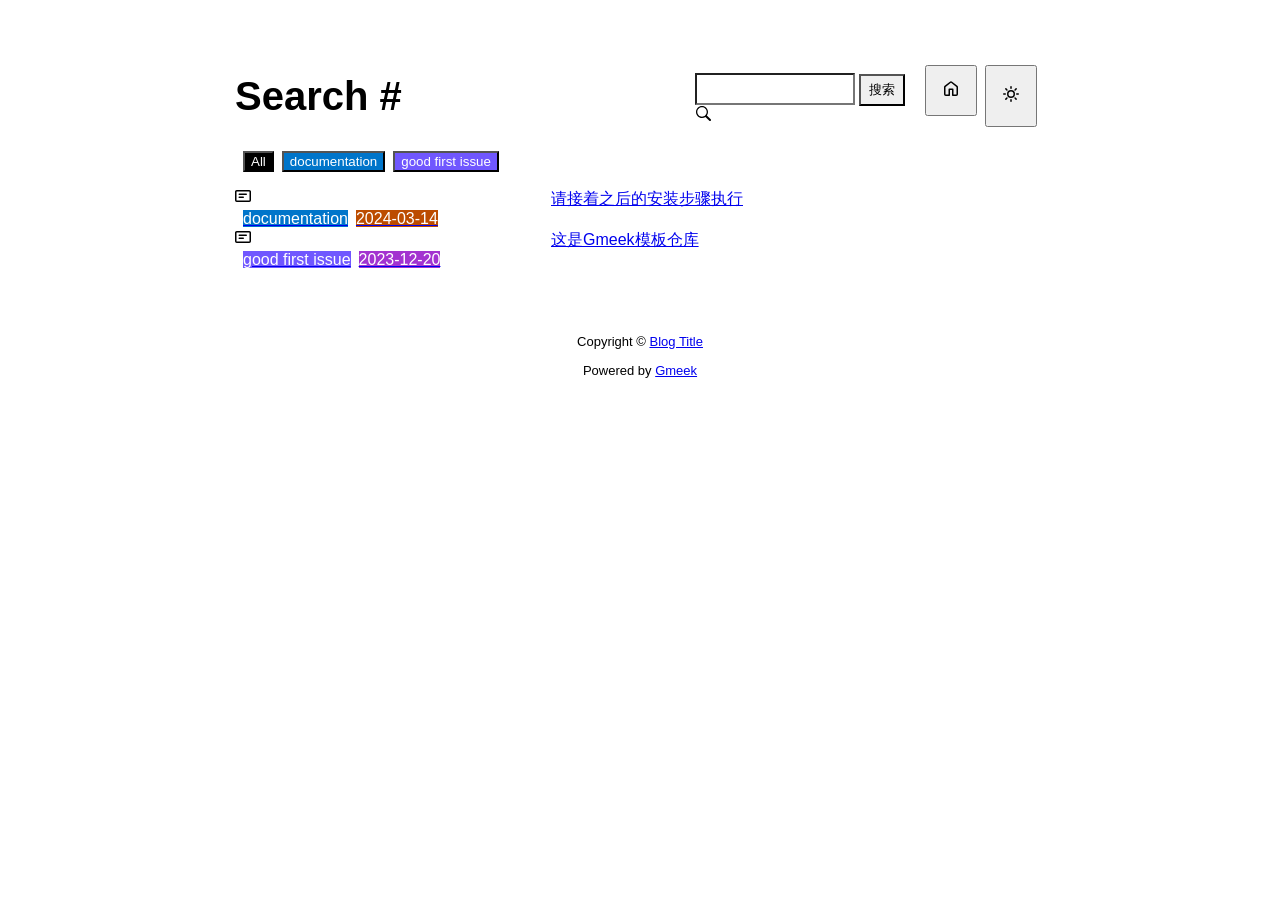
==== docs/tag.html @ f94f7800 "Initial commit" ====
<!DOCTYPE html>
<html data-color-mode="light" data-dark-theme="dark" data-light-theme="light" lang="zh-CN">
<head>
    <meta content="text/html; charset=utf-8" http-equiv="content-type" />
    <meta name="viewport" content="width=device-width,initial-scale=1.0">
    <meta http-equiv="X-UA-Compatible" content="IE=edge">
    <link href="//cdn.staticfile.org/Primer/21.0.7/primer.css" rel="stylesheet" />
    <link rel="icon" href="https://github.githubassets.com/favicons/favicon.svg">
    <script>
        if(localStorage.getItem("meek_theme")==null){}
        else if(localStorage.getItem("meek_theme")=="dark"){document.getElementsByTagName("html")[0].attributes.getNamedItem("data-color-mode").value="dark";}
        else if(localStorage.getItem("meek_theme")=="light"){document.getElementsByTagName("html")[0].attributes.getNamedItem("data-color-mode").value="light";}
    </script>
    
<meta name="description" content="Blog Title search page">
<title>Blog Title - Tag</title>

</head>
<style>
body{box-sizing: border-box;min-width: 200px;max-width: 900px;margin: 20px auto;padding: 45px;font-size: 16px;font-family: sans-serif;line-height: 1.25;}
#header{display:flex;padding-bottom:8px;border-bottom: 1px solid var(--borderColor-muted, var(--color-border-muted));margin-bottom: 16px;}
#footer {margin-top:64px; text-align: center;font-size: small;}

</style>

<style>
.tagTitle{margin:auto 0;font-size:40px;font-weight:bold;overflow:hidden;white-space:nowrap;text-overflow:ellipsis;}
.title-right{display:flex;margin:auto 0 0 auto;}
.title-right .circle{padding: 14px 16px;margin-right:8px;}

.subnav-search{width:222px;margin-top:8px;margin-right:8px;}
.subnav-search-input{width:160px;border-top-right-radius:0px;border-bottom-right-radius:0px;}
.subnav-search button{padding:5px 8px;border-top-left-radius:0px;border-bottom-left-radius:0px;}

.SideNav-icon{margin-right: 16px}
.Label{color: #fff;margin-left:8px;}
.genTime{float: right;}
.d-flex{min-width:0;}
.listTitle{overflow:hidden;white-space:nowrap;text-overflow: ellipsis;max-width: 100%;}
.listLabels{white-space:nowrap;}

@media (max-width: 600px) {
    body { padding: 8px;}
    .tagTitle{display:none;}
    .LabelTime{display:none;}
}
</style>


<body>
    <div id="header">
<span class="tagTitle"><span>Loading</span><span class="AnimatedEllipsis"></span></span>
<div class="title-right">
    <div class="subnav-search">
        <input type="search" class="form-control subnav-search-input float-left" aria-label="Search site" value="" style="height:32px;">
        <button class="btn float-left" type="submit" onclick="javascript:searchShow()">搜索</button>
        <svg class="subnav-search-icon octicon octicon-search" width="16" height="16" viewBox="0 0 16 16" aria-hidden="true">
            <path id="searchSVG" fill-rule="evenodd" d=""></path>
        </svg>
    </div>
    <a href="https://Meekdai.github.io/Gmeek-template"><button id="buttonHome" class="btn btn-invisible circle" title="首页">
        <svg class="octicon" width="16" height="16">
            <path id="pathHome" fill-rule="evenodd" d="M6.906.664a1.749 1.749 0 0 1 2.187 0l5.25 4.2c.415.332.657.835.657 1.367v7.019A1.75 1.75 0 0 1 13.25 15h-3.5a.75.75 0 0 1-.75-.75V9H7v5.25a.75.75 0 0 1-.75.75h-3.5A1.75 1.75 0 0 1 1 13.25V6.23c0-.531.242-1.034.657-1.366l5.25-4.2Zm1.25 1.171a.25.25 0 0 0-.312 0l-5.25 4.2a.25.25 0 0 0-.094.196v7.019c0 .138.112.25.25.25H5.5V8.25a.75.75 0 0 1 .75-.75h3.5a.75.75 0 0 1 .75.75v5.25h2.75a.25.25 0 0 0 .25-.25V6.23a.25.25 0 0 0-.094-.195Z"></path>
        </svg>
    </button></a>
    <button class="btn btn-invisible circle" onclick="modeSwitch()" title="切换主题">
        <svg class="octicon" width="16" height="16" >
            <path id="themeSwitch" fill-rule="evenodd"></path>
        </svg>
    </button>
</div>
</div>
    <div id="content">
<div id="tagLable" style="margin-bottom: 16px;"></div>
<nav class="SideNav"></nav>
<div class="notFind" style="display:none;font-size:24px;margin:8px;">Not Find</div>
</div>
    <div id="footer">Copyright © <span id="year"></span><a href="https://Meekdai.github.io/Gmeek-template"> Blog Title </a>
<p>
<span id="runday"></span>Powered by <a href="https://meekdai.com/Gmeek.html" target="_blank">Gmeek</a>
</p>

<script>
if(""!=""){
    var now=new Date();
    var startSite=new Date("");
    var diff=now.getTime()-startSite.getTime();
    var diffDay=Math.floor(diff/(1000*60*60*24));
    document.getElementById("year").innerHTML=now.getFullYear();
    if(""!=""){document.getElementById("runday").innerHTML=" • "+"网站运行"+diffDay+"天"+" • ";}
    else{document.getElementById("runday").innerHTML="网站运行"+diffDay+"天"+" • ";}
}
</script>
</div>
</body>
<script>
var IconList={'post': 'M0 3.75C0 2.784.784 2 1.75 2h12.5c.966 0 1.75.784 1.75 1.75v8.5A1.75 1.75 0 0 1 14.25 14H1.75A1.75 1.75 0 0 1 0 12.25Zm1.75-.25a.25.25 0 0 0-.25.25v8.5c0 .138.112.25.25.25h12.5a.25.25 0 0 0 .25-.25v-8.5a.25.25 0 0 0-.25-.25ZM3.5 6.25a.75.75 0 0 1 .75-.75h7a.75.75 0 0 1 0 1.5h-7a.75.75 0 0 1-.75-.75Zm.75 2.25h4a.75.75 0 0 1 0 1.5h-4a.75.75 0 0 1 0-1.5Z', 'link': 'm7.775 3.275 1.25-1.25a3.5 3.5 0 1 1 4.95 4.95l-2.5 2.5a3.5 3.5 0 0 1-4.95 0 .751.751 0 0 1 .018-1.042.751.751 0 0 1 1.042-.018 1.998 1.998 0 0 0 2.83 0l2.5-2.5a2.002 2.002 0 0 0-2.83-2.83l-1.25 1.25a.751.751 0 0 1-1.042-.018.751.751 0 0 1-.018-1.042Zm-4.69 9.64a1.998 1.998 0 0 0 2.83 0l1.25-1.25a.751.751 0 0 1 1.042.018.751.751 0 0 1 .018 1.042l-1.25 1.25a3.5 3.5 0 1 1-4.95-4.95l2.5-2.5a3.5 3.5 0 0 1 4.95 0 .751.751 0 0 1-.018 1.042.751.751 0 0 1-1.042.018 1.998 1.998 0 0 0-2.83 0l-2.5 2.5a1.998 1.998 0 0 0 0 2.83Z', 'about': 'M10.561 8.073a6.005 6.005 0 0 1 3.432 5.142.75.75 0 1 1-1.498.07 4.5 4.5 0 0 0-8.99 0 .75.75 0 0 1-1.498-.07 6.004 6.004 0 0 1 3.431-5.142 3.999 3.999 0 1 1 5.123 0ZM10.5 5a2.5 2.5 0 1 0-5 0 2.5 2.5 0 0 0 5 0Z', 'sun': 'M8 10.5a2.5 2.5 0 100-5 2.5 2.5 0 000 5zM8 12a4 4 0 100-8 4 4 0 000 8zM8 0a.75.75 0 01.75.75v1.5a.75.75 0 01-1.5 0V.75A.75.75 0 018 0zm0 13a.75.75 0 01.75.75v1.5a.75.75 0 01-1.5 0v-1.5A.75.75 0 018 13zM2.343 2.343a.75.75 0 011.061 0l1.06 1.061a.75.75 0 01-1.06 1.06l-1.06-1.06a.75.75 0 010-1.06zm9.193 9.193a.75.75 0 011.06 0l1.061 1.06a.75.75 0 01-1.06 1.061l-1.061-1.06a.75.75 0 010-1.061zM16 8a.75.75 0 01-.75.75h-1.5a.75.75 0 010-1.5h1.5A.75.75 0 0116 8zM3 8a.75.75 0 01-.75.75H.75a.75.75 0 010-1.5h1.5A.75.75 0 013 8zm10.657-5.657a.75.75 0 010 1.061l-1.061 1.06a.75.75 0 11-1.06-1.06l1.06-1.06a.75.75 0 011.06 0zm-9.193 9.193a.75.75 0 010 1.06l-1.06 1.061a.75.75 0 11-1.061-1.06l1.06-1.061a.75.75 0 011.061 0z', 'moon': 'M9.598 1.591a.75.75 0 01.785-.175 7 7 0 11-8.967 8.967.75.75 0 01.961-.96 5.5 5.5 0 007.046-7.046.75.75 0 01.175-.786zm1.616 1.945a7 7 0 01-7.678 7.678 5.5 5.5 0 107.678-7.678z', 'search': 'M15.7 13.3l-3.81-3.83A5.93 5.93 0 0 0 13 6c0-3.31-2.69-6-6-6S1 2.69 1 6s2.69 6 6 6c1.3 0 2.48-.41 3.47-1.11l3.83 3.81c.19.2.45.3.7.3.25 0 .52-.09.7-.3a.996.996 0 0 0 0-1.41v.01zM7 10.7c-2.59 0-4.7-2.11-4.7-4.7 0-2.59 2.11-4.7 4.7-4.7 2.59 0 4.7 2.11 4.7 4.7 0 2.59-2.11 4.7-4.7 4.7z', 'rss': 'M2.002 2.725a.75.75 0 0 1 .797-.699C8.79 2.42 13.58 7.21 13.974 13.201a.75.75 0 0 1-1.497.098 10.502 10.502 0 0 0-9.776-9.776.747.747 0 0 1-.7-.798ZM2.84 7.05h-.002a7.002 7.002 0 0 1 6.113 6.111.75.75 0 0 1-1.49.178 5.503 5.503 0 0 0-4.8-4.8.75.75 0 0 1 .179-1.489ZM2 13a1 1 0 1 1 2 0 1 1 0 0 1-2 0Z', 'upload': 'M2.75 14A1.75 1.75 0 0 1 1 12.25v-2.5a.75.75 0 0 1 1.5 0v2.5c0 .138.112.25.25.25h10.5a.25.25 0 0 0 .25-.25v-2.5a.75.75 0 0 1 1.5 0v2.5A1.75 1.75 0 0 1 13.25 14Z M11.78 4.72a.749.749 0 1 1-1.06 1.06L8.75 3.811V9.5a.75.75 0 0 1-1.5 0V3.811L5.28 5.78a.749.749 0 1 1-1.06-1.06l3.25-3.25a.749.749 0 0 1 1.06 0l3.25 3.25Z', 'github': 'M8 0c4.42 0 8 3.58 8 8a8.013 8.013 0 0 1-5.45 7.59c-.4.08-.55-.17-.55-.38 0-.27.01-1.13.01-2.2 0-.75-.25-1.23-.54-1.48 1.78-.2 3.65-.88 3.65-3.95 0-.88-.31-1.59-.82-2.15.08-.2.36-1.02-.08-2.12 0 0-.67-.22-2.2.82-.64-.18-1.32-.27-2-.27-.68 0-1.36.09-2 .27-1.53-1.03-2.2-.82-2.2-.82-.44 1.1-.16 1.92-.08 2.12-.51.56-.82 1.28-.82 2.15 0 3.06 1.86 3.75 3.64 3.95-.23.2-.44.55-.51 1.07-.46.21-1.61.55-2.33-.66-.15-.24-.6-.83-1.23-.82-.67.01-.27.38.01.53.34.19.73.9.82 1.13.16.45.68 1.31 2.69.94 0 .67.01 1.3.01 1.49 0 .21-.15.45-.55.38A7.995 7.995 0 0 1 0 8c0-4.42 3.58-8 8-8Z', 'home': 'M6.906.664a1.749 1.749 0 0 1 2.187 0l5.25 4.2c.415.332.657.835.657 1.367v7.019A1.75 1.75 0 0 1 13.25 15h-3.5a.75.75 0 0 1-.75-.75V9H7v5.25a.75.75 0 0 1-.75.75h-3.5A1.75 1.75 0 0 1 1 13.25V6.23c0-.531.242-1.034.657-1.366l5.25-4.2Zm1.25 1.171a.25.25 0 0 0-.312 0l-5.25 4.2a.25.25 0 0 0-.094.196v7.019c0 .138.112.25.25.25H5.5V8.25a.75.75 0 0 1 .75-.75h3.5a.75.75 0 0 1 .75.75v5.25h2.75a.25.25 0 0 0 .25-.25V6.23a.25.25 0 0 0-.094-.195Z'};
var utterancesLoad=0;
if(localStorage.getItem("meek_theme")==null){localStorage.setItem("meek_theme","light");changeLight();}
else if(localStorage.getItem("meek_theme")=="dark"){changeDark();}
else if(localStorage.getItem("meek_theme")=="light"){changeLight();}

function changeDark(){
    document.getElementsByTagName("html")[0].attributes.getNamedItem("data-color-mode").value="dark";
    document.getElementById("themeSwitch").setAttribute("d",value=IconList["moon"]);
    document.getElementById("themeSwitch").parentNode.style.color="#00f0ff";
    if(utterancesLoad==1){utterancesTheme("dark-blue");}
}
function changeLight(){
    document.getElementsByTagName("html")[0].attributes.getNamedItem("data-color-mode").value="light";
    document.getElementById("themeSwitch").setAttribute("d",value=IconList["sun"]);
    document.getElementById("themeSwitch").parentNode.style.color="#ff5000";
    if(utterancesLoad==1){utterancesTheme("github-light");}
}
function modeSwitch(){
    if(document.getElementsByTagName("html")[0].attributes[0].value=="light"){changeDark();localStorage.setItem("meek_theme","dark");}
    else{changeLight();localStorage.setItem("meek_theme","light");}
}
function utterancesTheme(theme){
    const message = {type: 'set-theme',theme: theme};
    const iframe = document.getElementsByClassName('utterances-frame')[0];
    iframe.contentWindow.postMessage(message, 'https://utteranc.es');
}

console.log("\n %c Gmeek last %c https://github.com/Meekdai/Gmeek \n\n", "color: #fff; background-image: linear-gradient(90deg, rgb(47, 172, 178) 0%, rgb(45, 190, 96) 100%); padding:5px 1px;", "background-image: linear-gradient(90deg, rgb(45, 190, 96) 0%, rgb(255, 255, 255) 100%); padding:5px 0;");
</script>

<script>
document.getElementById("searchSVG").setAttribute("d",IconList["search"]);

tagList=[];
jsonData='';
let requestJson="postList.json"
let request=new XMLHttpRequest();
request.open("GET",requestJson);
request.responseType='text';
request.send();
request.onload=function(){
    jsonData=JSON.parse(request.response);
    console.log(jsonData);
    showList();
    setClassDisplay(decodeURI(window.location.hash.slice(1)));
}

function showList(){
    let SideNav=document.getElementsByClassName("SideNav")[0];
    SideNav.setAttribute("class","SideNav border");
    let tagLable=document.getElementById("tagLable");

    if(tagList.length==0){
        let showLabels=document.createElement("button");
        showLabels.setAttribute("class","Label");
        showLabels.setAttribute("style","background-color:#000");
        showLabels.innerHTML="All";
        showLabels.setAttribute("onclick","javascript:updateShowTag('All');");
        tagLable.appendChild(showLabels);
    }
    for(i in jsonData){
        if(!(tagList.includes(jsonData[i]['label']))){
            tagList.push(jsonData[i]['label']);
            let showLabels=document.createElement("button");
            showLabels.setAttribute("class","Label");
            showLabels.setAttribute("style","background-color:"+jsonData[i]['labelColor']);
            showLabels.innerHTML=jsonData[i]['label'];
            showLabels.setAttribute("onclick","javascript:updateShowTag('"+jsonData[i]['label']+"');");
            tagLable.appendChild(showLabels);
        }

        let div=document.createElement("div");
        div.setAttribute("class","lists "+jsonData[i]['label']);
        let item=document.createElement("a");
        item.setAttribute("class","SideNav-item d-flex flex-items-center flex-justify-between");
        item.setAttribute("href",jsonData[i]['postUrl']);

        let center=document.createElement("div");
        center.setAttribute("class","d-flex flex-items-center");

        svg=document.createElementNS('http://www.w3.org/2000/svg','svg');
        path=document.createElementNS("http://www.w3.org/2000/svg","path"); 
        span=document.createElement("span");
        svg.setAttributeNS(null,"class","SideNav-icon octicon");
        svg.setAttributeNS(null,"style","witdh:16px;height:16px");
        path.setAttributeNS(null, "d", IconList["post"]);
        svg.appendChild(path);

        let title=document.createElement("span");
        title.setAttribute("class","listTitle");
        title.innerHTML=jsonData[i]['postTitle'];
        center.appendChild(svg);
        center.appendChild(title);

        let listLabels=document.createElement("div");
        listLabels.setAttribute("class","listLabels");
        let LabelName=document.createElement("span");
        LabelName.setAttribute("class","Label LabelName");
        LabelName.setAttribute("style","background-color:"+jsonData[i]['labelColor']);
        LabelName.innerHTML=jsonData[i]['label'];
        listLabels.appendChild(LabelName);
        let LabelTime=document.createElement("span");
        LabelTime.setAttribute("class","Label LabelTime");
        LabelTime.setAttribute("style","background-color:"+jsonData[i]['dateLabelColor']);
        LabelTime.innerHTML=jsonData[i]['createdDate'];
        listLabels.appendChild(LabelTime);

        item.appendChild(center);
        item.appendChild(listLabels);
        div.appendChild(item);
        SideNav.appendChild(div);
    }
}

function updateShowTag(label){
    if(window.location.hash.slice(1)!=encodeURI(label)){
        window.location.hash="#"+(label);
        setClassDisplay(label);
    }
}

function setClassDisplay(lable){
    let lists = document.getElementsByClassName("lists");
    let tagTitle = document.getElementsByClassName("tagTitle")[0];
    tagTitle.innerHTML="Tag #"+lable;
    document.title=lable+" - Blog Title";
    document.getElementsByClassName("subnav-search-input")[0].value='';
    if(lable=="All"){
        for(let i = 0; i < lists.length; i++){lists[i].style.display='block';}
        document.getElementsByClassName("notFind")[0].style.display='none';
    }
    else if(tagList.indexOf(lable)!=-1){
        for(let i = 0; i < lists.length; i++){
            lists[i].style.display='none';
        }

        let lables = document.getElementsByClassName(lable);
        for(let i = 0; i < lables.length; i++){
            lables[i].style.display='block';
        }
        document.getElementsByClassName("notFind")[0].style.display='none';
    }
    else{
        document.getElementsByClassName("subnav-search-input")[0].value=lable;
        searchShow();
    }
}

function searchShow(){
    let lists = document.getElementsByClassName("lists");
    let tagTitle = document.getElementsByClassName("tagTitle")[0];
    let searchInput = document.getElementsByClassName("subnav-search-input")[0].value;
    tagTitle.innerHTML="Search #"+searchInput;
    if(searchInput==''){document.title="Search - Blog Title";}
    else{document.title=searchInput+" - Blog Title";}
    let a=0;
    window.location.hash="#"+(searchInput);
    for(let i = 0; i < lists.length; i++){
        if(lists[i].childNodes[0].childNodes[0].childNodes[1].innerHTML.toUpperCase().indexOf(searchInput.toUpperCase())==-1){lists[i].style.display='none';}
        else{lists[i].style.display='block';a=a+1;}
    }
    if(a==0){
        let notFind=document.getElementsByClassName("notFind")[0];
        notFind.style.display='block';
        notFind.innerHTML='Not Find "'+searchInput+'"';
    }
    else{document.getElementsByClassName("notFind")[0].style.display='none';}
}

</script>

</html>
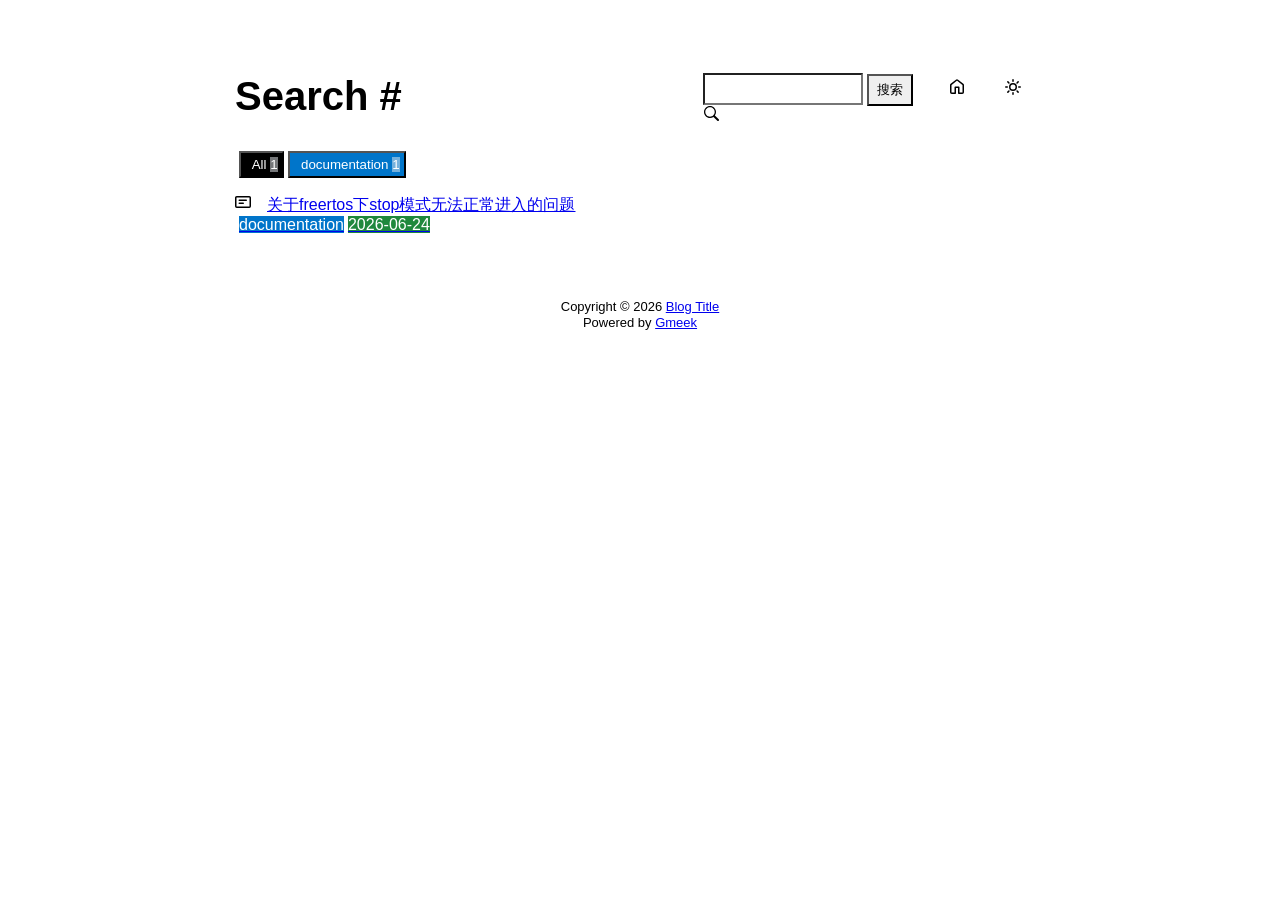
==== commit 02c5e3a2: "🎉auto update by Gmeek action" ====
--- a/docs/tag.html
+++ b/docs/tag.html
@@ -4,14 +4,12 @@
     <meta content="text/html; charset=utf-8" http-equiv="content-type" />
     <meta name="viewport" content="width=device-width,initial-scale=1.0">
     <meta http-equiv="X-UA-Compatible" content="IE=edge">
-    <link href="//cdn.staticfile.org/Primer/21.0.7/primer.css" rel="stylesheet" />
-    <link rel="icon" href="https://github.githubassets.com/favicons/favicon.svg">
-    <script>
-        if(localStorage.getItem("meek_theme")==null){}
-        else if(localStorage.getItem("meek_theme")=="dark"){document.getElementsByTagName("html")[0].attributes.getNamedItem("data-color-mode").value="dark";}
-        else if(localStorage.getItem("meek_theme")=="light"){document.getElementsByTagName("html")[0].attributes.getNamedItem("data-color-mode").value="light";}
+    <link href='https://mirrors.sustech.edu.cn/cdnjs/ajax/libs/Primer/21.0.7/primer.css' rel='stylesheet' />
+    
+    <link rel="icon" href="https://github.githubassets.com/favicons/favicon.svg"><script>
+        let theme = localStorage.getItem("meek_theme") || "light";
+        document.documentElement.setAttribute("data-color-mode", theme);
     </script>
-    
 <meta name="description" content="Blog Title search page">
 <title>Blog Title - Tag</title>
 
@@ -32,8 +30,11 @@
 .subnav-search-input{width:160px;border-top-right-radius:0px;border-bottom-right-radius:0px;}
 .subnav-search button{padding:5px 8px;border-top-left-radius:0px;border-bottom-left-radius:0px;}
 
-.SideNav-icon{margin-right: 16px}
-.Label{color: #fff;margin-left:8px;}
+.SideNav-icon{margin-right:16px}
+.Label{color: #fff;margin-left:4px;}
+#taglabel .Label {margin-bottom:8px;}
+.Counter{color:#fff;background-color:rgba(234, 238, 242, 0.5)}
+
 .genTime{float: right;}
 .d-flex{min-width:0;}
 .listTitle{overflow:hidden;white-space:nowrap;text-overflow: ellipsis;max-width: 100%;}
@@ -55,80 +56,81 @@
         <input type="search" class="form-control subnav-search-input float-left" aria-label="Search site" value="" style="height:32px;">
         <button class="btn float-left" type="submit" onclick="javascript:searchShow()">搜索</button>
         <svg class="subnav-search-icon octicon octicon-search" width="16" height="16" viewBox="0 0 16 16" aria-hidden="true">
-            <path id="searchSVG" fill-rule="evenodd" d=""></path>
+            <path id="searchSVG" fill-rule="evenodd"></path>
         </svg>
     </div>
-    <a href="https://Meekdai.github.io/Gmeek-template"><button id="buttonHome" class="btn btn-invisible circle" title="首页">
+    <a href="https://wszz611.github.io/z-tech.github.io" id="buttonHome" class="btn btn-invisible circle" title="首页">
         <svg class="octicon" width="16" height="16">
-            <path id="pathHome" fill-rule="evenodd" d="M6.906.664a1.749 1.749 0 0 1 2.187 0l5.25 4.2c.415.332.657.835.657 1.367v7.019A1.75 1.75 0 0 1 13.25 15h-3.5a.75.75 0 0 1-.75-.75V9H7v5.25a.75.75 0 0 1-.75.75h-3.5A1.75 1.75 0 0 1 1 13.25V6.23c0-.531.242-1.034.657-1.366l5.25-4.2Zm1.25 1.171a.25.25 0 0 0-.312 0l-5.25 4.2a.25.25 0 0 0-.094.196v7.019c0 .138.112.25.25.25H5.5V8.25a.75.75 0 0 1 .75-.75h3.5a.75.75 0 0 1 .75.75v5.25h2.75a.25.25 0 0 0 .25-.25V6.23a.25.25 0 0 0-.094-.195Z"></path>
+            <path id="pathHome" fill-rule="evenodd"></path>
         </svg>
-    </button></a>
-    <button class="btn btn-invisible circle" onclick="modeSwitch()" title="切换主题">
+    </a>
+    <a class="btn btn-invisible circle" onclick="modeSwitch()" title="切换主题">
         <svg class="octicon" width="16" height="16" >
             <path id="themeSwitch" fill-rule="evenodd"></path>
         </svg>
-    </button>
+    </a>
 </div>
 </div>
     <div id="content">
-<div id="tagLable" style="margin-bottom: 16px;"></div>
+<div id="taglabel" style="margin-bottom:8px;"></div>
 <nav class="SideNav"></nav>
 <div class="notFind" style="display:none;font-size:24px;margin:8px;">Not Find</div>
 </div>
-    <div id="footer">Copyright © <span id="year"></span><a href="https://Meekdai.github.io/Gmeek-template"> Blog Title </a>
-<p>
-<span id="runday"></span>Powered by <a href="https://meekdai.com/Gmeek.html" target="_blank">Gmeek</a>
-</p>
+    <div id="footer"><div id="footer1">Copyright © <span id="copyrightYear"></span> <a href="https://wszz611.github.io/z-tech.github.io">Blog Title</a></div>
+<div id="footer2">
+    <span id="runday"></span><span>Powered by <a href="https://meekdai.com/Gmeek.html" target="_blank">Gmeek</a></span>
+</div>
 
 <script>
+var now=new Date();
+document.getElementById("copyrightYear").innerHTML=now.getFullYear();
+
 if(""!=""){
-    var now=new Date();
     var startSite=new Date("");
     var diff=now.getTime()-startSite.getTime();
     var diffDay=Math.floor(diff/(1000*60*60*24));
-    document.getElementById("year").innerHTML=now.getFullYear();
-    if(""!=""){document.getElementById("runday").innerHTML=" • "+"网站运行"+diffDay+"天"+" • ";}
-    else{document.getElementById("runday").innerHTML="网站运行"+diffDay+"天"+" • ";}
-}
-</script>
-</div>
+    document.getElementById("runday").innerHTML="网站运行 "+diffDay+" 天"+" • ";
+}
+</script></div>
 </body>
 <script>
-var IconList={'post': 'M0 3.75C0 2.784.784 2 1.75 2h12.5c.966 0 1.75.784 1.75 1.75v8.5A1.75 1.75 0 0 1 14.25 14H1.75A1.75 1.75 0 0 1 0 12.25Zm1.75-.25a.25.25 0 0 0-.25.25v8.5c0 .138.112.25.25.25h12.5a.25.25 0 0 0 .25-.25v-8.5a.25.25 0 0 0-.25-.25ZM3.5 6.25a.75.75 0 0 1 .75-.75h7a.75.75 0 0 1 0 1.5h-7a.75.75 0 0 1-.75-.75Zm.75 2.25h4a.75.75 0 0 1 0 1.5h-4a.75.75 0 0 1 0-1.5Z', 'link': 'm7.775 3.275 1.25-1.25a3.5 3.5 0 1 1 4.95 4.95l-2.5 2.5a3.5 3.5 0 0 1-4.95 0 .751.751 0 0 1 .018-1.042.751.751 0 0 1 1.042-.018 1.998 1.998 0 0 0 2.83 0l2.5-2.5a2.002 2.002 0 0 0-2.83-2.83l-1.25 1.25a.751.751 0 0 1-1.042-.018.751.751 0 0 1-.018-1.042Zm-4.69 9.64a1.998 1.998 0 0 0 2.83 0l1.25-1.25a.751.751 0 0 1 1.042.018.751.751 0 0 1 .018 1.042l-1.25 1.25a3.5 3.5 0 1 1-4.95-4.95l2.5-2.5a3.5 3.5 0 0 1 4.95 0 .751.751 0 0 1-.018 1.042.751.751 0 0 1-1.042.018 1.998 1.998 0 0 0-2.83 0l-2.5 2.5a1.998 1.998 0 0 0 0 2.83Z', 'about': 'M10.561 8.073a6.005 6.005 0 0 1 3.432 5.142.75.75 0 1 1-1.498.07 4.5 4.5 0 0 0-8.99 0 .75.75 0 0 1-1.498-.07 6.004 6.004 0 0 1 3.431-5.142 3.999 3.999 0 1 1 5.123 0ZM10.5 5a2.5 2.5 0 1 0-5 0 2.5 2.5 0 0 0 5 0Z', 'sun': 'M8 10.5a2.5 2.5 0 100-5 2.5 2.5 0 000 5zM8 12a4 4 0 100-8 4 4 0 000 8zM8 0a.75.75 0 01.75.75v1.5a.75.75 0 01-1.5 0V.75A.75.75 0 018 0zm0 13a.75.75 0 01.75.75v1.5a.75.75 0 01-1.5 0v-1.5A.75.75 0 018 13zM2.343 2.343a.75.75 0 011.061 0l1.06 1.061a.75.75 0 01-1.06 1.06l-1.06-1.06a.75.75 0 010-1.06zm9.193 9.193a.75.75 0 011.06 0l1.061 1.06a.75.75 0 01-1.06 1.061l-1.061-1.06a.75.75 0 010-1.061zM16 8a.75.75 0 01-.75.75h-1.5a.75.75 0 010-1.5h1.5A.75.75 0 0116 8zM3 8a.75.75 0 01-.75.75H.75a.75.75 0 010-1.5h1.5A.75.75 0 013 8zm10.657-5.657a.75.75 0 010 1.061l-1.061 1.06a.75.75 0 11-1.06-1.06l1.06-1.06a.75.75 0 011.06 0zm-9.193 9.193a.75.75 0 010 1.06l-1.06 1.061a.75.75 0 11-1.061-1.06l1.06-1.061a.75.75 0 011.061 0z', 'moon': 'M9.598 1.591a.75.75 0 01.785-.175 7 7 0 11-8.967 8.967.75.75 0 01.961-.96 5.5 5.5 0 007.046-7.046.75.75 0 01.175-.786zm1.616 1.945a7 7 0 01-7.678 7.678 5.5 5.5 0 107.678-7.678z', 'search': 'M15.7 13.3l-3.81-3.83A5.93 5.93 0 0 0 13 6c0-3.31-2.69-6-6-6S1 2.69 1 6s2.69 6 6 6c1.3 0 2.48-.41 3.47-1.11l3.83 3.81c.19.2.45.3.7.3.25 0 .52-.09.7-.3a.996.996 0 0 0 0-1.41v.01zM7 10.7c-2.59 0-4.7-2.11-4.7-4.7 0-2.59 2.11-4.7 4.7-4.7 2.59 0 4.7 2.11 4.7 4.7 0 2.59-2.11 4.7-4.7 4.7z', 'rss': 'M2.002 2.725a.75.75 0 0 1 .797-.699C8.79 2.42 13.58 7.21 13.974 13.201a.75.75 0 0 1-1.497.098 10.502 10.502 0 0 0-9.776-9.776.747.747 0 0 1-.7-.798ZM2.84 7.05h-.002a7.002 7.002 0 0 1 6.113 6.111.75.75 0 0 1-1.49.178 5.503 5.503 0 0 0-4.8-4.8.75.75 0 0 1 .179-1.489ZM2 13a1 1 0 1 1 2 0 1 1 0 0 1-2 0Z', 'upload': 'M2.75 14A1.75 1.75 0 0 1 1 12.25v-2.5a.75.75 0 0 1 1.5 0v2.5c0 .138.112.25.25.25h10.5a.25.25 0 0 0 .25-.25v-2.5a.75.75 0 0 1 1.5 0v2.5A1.75 1.75 0 0 1 13.25 14Z M11.78 4.72a.749.749 0 1 1-1.06 1.06L8.75 3.811V9.5a.75.75 0 0 1-1.5 0V3.811L5.28 5.78a.749.749 0 1 1-1.06-1.06l3.25-3.25a.749.749 0 0 1 1.06 0l3.25 3.25Z', 'github': 'M8 0c4.42 0 8 3.58 8 8a8.013 8.013 0 0 1-5.45 7.59c-.4.08-.55-.17-.55-.38 0-.27.01-1.13.01-2.2 0-.75-.25-1.23-.54-1.48 1.78-.2 3.65-.88 3.65-3.95 0-.88-.31-1.59-.82-2.15.08-.2.36-1.02-.08-2.12 0 0-.67-.22-2.2.82-.64-.18-1.32-.27-2-.27-.68 0-1.36.09-2 .27-1.53-1.03-2.2-.82-2.2-.82-.44 1.1-.16 1.92-.08 2.12-.51.56-.82 1.28-.82 2.15 0 3.06 1.86 3.75 3.64 3.95-.23.2-.44.55-.51 1.07-.46.21-1.61.55-2.33-.66-.15-.24-.6-.83-1.23-.82-.67.01-.27.38.01.53.34.19.73.9.82 1.13.16.45.68 1.31 2.69.94 0 .67.01 1.3.01 1.49 0 .21-.15.45-.55.38A7.995 7.995 0 0 1 0 8c0-4.42 3.58-8 8-8Z', 'home': 'M6.906.664a1.749 1.749 0 0 1 2.187 0l5.25 4.2c.415.332.657.835.657 1.367v7.019A1.75 1.75 0 0 1 13.25 15h-3.5a.75.75 0 0 1-.75-.75V9H7v5.25a.75.75 0 0 1-.75.75h-3.5A1.75 1.75 0 0 1 1 13.25V6.23c0-.531.242-1.034.657-1.366l5.25-4.2Zm1.25 1.171a.25.25 0 0 0-.312 0l-5.25 4.2a.25.25 0 0 0-.094.196v7.019c0 .138.112.25.25.25H5.5V8.25a.75.75 0 0 1 .75-.75h3.5a.75.75 0 0 1 .75.75v5.25h2.75a.25.25 0 0 0 .25-.25V6.23a.25.25 0 0 0-.094-.195Z'};
+var IconList={'sun': 'M8 10.5a2.5 2.5 0 100-5 2.5 2.5 0 000 5zM8 12a4 4 0 100-8 4 4 0 000 8zM8 0a.75.75 0 01.75.75v1.5a.75.75 0 01-1.5 0V.75A.75.75 0 018 0zm0 13a.75.75 0 01.75.75v1.5a.75.75 0 01-1.5 0v-1.5A.75.75 0 018 13zM2.343 2.343a.75.75 0 011.061 0l1.06 1.061a.75.75 0 01-1.06 1.06l-1.06-1.06a.75.75 0 010-1.06zm9.193 9.193a.75.75 0 011.06 0l1.061 1.06a.75.75 0 01-1.06 1.061l-1.061-1.06a.75.75 0 010-1.061zM16 8a.75.75 0 01-.75.75h-1.5a.75.75 0 010-1.5h1.5A.75.75 0 0116 8zM3 8a.75.75 0 01-.75.75H.75a.75.75 0 010-1.5h1.5A.75.75 0 013 8zm10.657-5.657a.75.75 0 010 1.061l-1.061 1.06a.75.75 0 11-1.06-1.06l1.06-1.06a.75.75 0 011.06 0zm-9.193 9.193a.75.75 0 010 1.06l-1.06 1.061a.75.75 0 11-1.061-1.06l1.06-1.061a.75.75 0 011.061 0z', 'moon': 'M9.598 1.591a.75.75 0 01.785-.175 7 7 0 11-8.967 8.967.75.75 0 01.961-.96 5.5 5.5 0 007.046-7.046.75.75 0 01.175-.786zm1.616 1.945a7 7 0 01-7.678 7.678 5.5 5.5 0 107.678-7.678z', 'sync': 'M1.705 8.005a.75.75 0 0 1 .834.656 5.5 5.5 0 0 0 9.592 2.97l-1.204-1.204a.25.25 0 0 1 .177-.427h3.646a.25.25 0 0 1 .25.25v3.646a.25.25 0 0 1-.427.177l-1.38-1.38A7.002 7.002 0 0 1 1.05 8.84a.75.75 0 0 1 .656-.834ZM8 2.5a5.487 5.487 0 0 0-4.131 1.869l1.204 1.204A.25.25 0 0 1 4.896 6H1.25A.25.25 0 0 1 1 5.75V2.104a.25.25 0 0 1 .427-.177l1.38 1.38A7.002 7.002 0 0 1 14.95 7.16a.75.75 0 0 1-1.49.178A5.5 5.5 0 0 0 8 2.5Z', 'home': 'M6.906.664a1.749 1.749 0 0 1 2.187 0l5.25 4.2c.415.332.657.835.657 1.367v7.019A1.75 1.75 0 0 1 13.25 15h-3.5a.75.75 0 0 1-.75-.75V9H7v5.25a.75.75 0 0 1-.75.75h-3.5A1.75 1.75 0 0 1 1 13.25V6.23c0-.531.242-1.034.657-1.366l5.25-4.2Zm1.25 1.171a.25.25 0 0 0-.312 0l-5.25 4.2a.25.25 0 0 0-.094.196v7.019c0 .138.112.25.25.25H5.5V8.25a.75.75 0 0 1 .75-.75h3.5a.75.75 0 0 1 .75.75v5.25h2.75a.25.25 0 0 0 .25-.25V6.23a.25.25 0 0 0-.094-.195Z', 'search': 'M15.7 13.3l-3.81-3.83A5.93 5.93 0 0 0 13 6c0-3.31-2.69-6-6-6S1 2.69 1 6s2.69 6 6 6c1.3 0 2.48-.41 3.47-1.11l3.83 3.81c.19.2.45.3.7.3.25 0 .52-.09.7-.3a.996.996 0 0 0 0-1.41v.01zM7 10.7c-2.59 0-4.7-2.11-4.7-4.7 0-2.59 2.11-4.7 4.7-4.7 2.59 0 4.7 2.11 4.7 4.7 0 2.59-2.11 4.7-4.7 4.7z', 'post': 'M0 3.75C0 2.784.784 2 1.75 2h12.5c.966 0 1.75.784 1.75 1.75v8.5A1.75 1.75 0 0 1 14.25 14H1.75A1.75 1.75 0 0 1 0 12.25Zm1.75-.25a.25.25 0 0 0-.25.25v8.5c0 .138.112.25.25.25h12.5a.25.25 0 0 0 .25-.25v-8.5a.25.25 0 0 0-.25-.25ZM3.5 6.25a.75.75 0 0 1 .75-.75h7a.75.75 0 0 1 0 1.5h-7a.75.75 0 0 1-.75-.75Zm.75 2.25h4a.75.75 0 0 1 0 1.5h-4a.75.75 0 0 1 0-1.5Z'};
 var utterancesLoad=0;
-if(localStorage.getItem("meek_theme")==null){localStorage.setItem("meek_theme","light");changeLight();}
-else if(localStorage.getItem("meek_theme")=="dark"){changeDark();}
-else if(localStorage.getItem("meek_theme")=="light"){changeLight();}
-
-function changeDark(){
-    document.getElementsByTagName("html")[0].attributes.getNamedItem("data-color-mode").value="dark";
-    document.getElementById("themeSwitch").setAttribute("d",value=IconList["moon"]);
-    document.getElementById("themeSwitch").parentNode.style.color="#00f0ff";
-    if(utterancesLoad==1){utterancesTheme("dark-blue");}
-}
-function changeLight(){
-    document.getElementsByTagName("html")[0].attributes.getNamedItem("data-color-mode").value="light";
-    document.getElementById("themeSwitch").setAttribute("d",value=IconList["sun"]);
-    document.getElementById("themeSwitch").parentNode.style.color="#ff5000";
-    if(utterancesLoad==1){utterancesTheme("github-light");}
+
+let themeSettings={
+    "dark": ["dark","moon","#00f0ff","dark-blue"],
+    "light": ["light","sun","#ff5000","github-light"],
+    "auto": ["auto","sync","","preferred-color-scheme"]
+};
+function changeTheme(mode, icon, color, utheme){
+    document.documentElement.setAttribute("data-color-mode",mode);
+    document.getElementById("themeSwitch").setAttribute("d",value=IconList[icon]);
+    document.getElementById("themeSwitch").parentNode.style.color=color;
+    if(utterancesLoad==1){utterancesTheme(utheme);}
 }
 function modeSwitch(){
-    if(document.getElementsByTagName("html")[0].attributes[0].value=="light"){changeDark();localStorage.setItem("meek_theme","dark");}
-    else{changeLight();localStorage.setItem("meek_theme","light");}
+    let currentMode=document.documentElement.getAttribute('data-color-mode');
+    let newMode = currentMode === "light" ? "dark" : currentMode === "dark" ? "auto" : "light";
+    localStorage.setItem("meek_theme", newMode);
+    if(themeSettings[newMode]){
+        changeTheme(...themeSettings[newMode]);
+    }
 }
 function utterancesTheme(theme){
-    const message = {type: 'set-theme',theme: theme};
-    const iframe = document.getElementsByClassName('utterances-frame')[0];
-    iframe.contentWindow.postMessage(message, 'https://utteranc.es');
-}
-
-console.log("\n %c Gmeek last %c https://github.com/Meekdai/Gmeek \n\n", "color: #fff; background-image: linear-gradient(90deg, rgb(47, 172, 178) 0%, rgb(45, 190, 96) 100%); padding:5px 1px;", "background-image: linear-gradient(90deg, rgb(45, 190, 96) 0%, rgb(255, 255, 255) 100%); padding:5px 0;");
+    const message={type:'set-theme',theme: theme};
+    const iframe=document.getElementsByClassName('utterances-frame')[0];
+    iframe.contentWindow.postMessage(message,'https://utteranc.es');
+}
+if(themeSettings[theme]){changeTheme(...themeSettings[theme]);}
+console.log("\n %c Gmeek last https://github.com/Meekdai/Gmeek \n","padding:5px 0;background:#02d81d;color:#fff");
 </script>
 
 <script>
+document.getElementById("pathHome").setAttribute("d",IconList["home"]);
 document.getElementById("searchSVG").setAttribute("d",IconList["search"]);
 
 tagList=[];
+labelsCount={};
 jsonData='';
 let requestJson="postList.json"
 let request=new XMLHttpRequest();
@@ -138,74 +140,88 @@
 request.onload=function(){
     jsonData=JSON.parse(request.response);
     console.log(jsonData);
-    showList();
+    showList(labelsCount);
     setClassDisplay(decodeURI(window.location.hash.slice(1)));
 }
 
-function showList(){
+function showList(labelsCount){
     let SideNav=document.getElementsByClassName("SideNav")[0];
-    SideNav.setAttribute("class","SideNav border");
-    let tagLable=document.getElementById("tagLable");
-
-    if(tagList.length==0){
-        let showLabels=document.createElement("button");
-        showLabels.setAttribute("class","Label");
-        showLabels.setAttribute("style","background-color:#000");
-        showLabels.innerHTML="All";
-        showLabels.setAttribute("onclick","javascript:updateShowTag('All');");
-        tagLable.appendChild(showLabels);
-    }
+    SideNav.classList.add("border");
+    let taglabel=document.getElementById("taglabel");
+
+    jsonData['labelColorDict']["All"]="#000";
+    labelsCount["All"]=0;
+    for (let key in jsonData) {
+        if (key !== 'labelColorDict' && Array.isArray(jsonData[key]['labels'])) {
+            labelsCount["All"]++;
+            for (let label of jsonData[key]['labels']) {
+                labelsCount[label] = (labelsCount[label] || 0) + 1;
+            }
+        }
+    }
+
+    let sortedLabelsList = Object.keys(labelsCount).sort((a, b) => labelsCount[b] - labelsCount[a]);
+    for (let label of sortedLabelsList) {
+        tagList.push(label);
+        let showLabels = document.createElement("button");
+        showLabels.setAttribute("class", "Label");
+        showLabels.setAttribute("style", "background-color:" + jsonData['labelColorDict'][label]+";padding:4px;");
+        showLabels.innerHTML="&nbsp;&nbsp;"+label+" ";
+        showLabels.setAttribute("onclick", "javascript:updateShowTag('" + label + "');");
+
+        let LabelNum=document.createElement("span");
+        LabelNum.setAttribute("class","Counter");
+        LabelNum.innerHTML=labelsCount[label];
+        showLabels.appendChild(LabelNum);
+        taglabel.appendChild(showLabels);
+    }
+
     for(i in jsonData){
-        if(!(tagList.includes(jsonData[i]['label']))){
-            tagList.push(jsonData[i]['label']);
-            let showLabels=document.createElement("button");
-            showLabels.setAttribute("class","Label");
-            showLabels.setAttribute("style","background-color:"+jsonData[i]['labelColor']);
-            showLabels.innerHTML=jsonData[i]['label'];
-            showLabels.setAttribute("onclick","javascript:updateShowTag('"+jsonData[i]['label']+"');");
-            tagLable.appendChild(showLabels);
-        }
-
-        let div=document.createElement("div");
-        div.setAttribute("class","lists "+jsonData[i]['label']);
-        let item=document.createElement("a");
-        item.setAttribute("class","SideNav-item d-flex flex-items-center flex-justify-between");
-        item.setAttribute("href",jsonData[i]['postUrl']);
-
-        let center=document.createElement("div");
-        center.setAttribute("class","d-flex flex-items-center");
-
-        svg=document.createElementNS('http://www.w3.org/2000/svg','svg');
-        path=document.createElementNS("http://www.w3.org/2000/svg","path"); 
-        span=document.createElement("span");
-        svg.setAttributeNS(null,"class","SideNav-icon octicon");
-        svg.setAttributeNS(null,"style","witdh:16px;height:16px");
-        path.setAttributeNS(null, "d", IconList["post"]);
-        svg.appendChild(path);
-
-        let title=document.createElement("span");
-        title.setAttribute("class","listTitle");
-        title.innerHTML=jsonData[i]['postTitle'];
-        center.appendChild(svg);
-        center.appendChild(title);
-
-        let listLabels=document.createElement("div");
-        listLabels.setAttribute("class","listLabels");
-        let LabelName=document.createElement("span");
-        LabelName.setAttribute("class","Label LabelName");
-        LabelName.setAttribute("style","background-color:"+jsonData[i]['labelColor']);
-        LabelName.innerHTML=jsonData[i]['label'];
-        listLabels.appendChild(LabelName);
-        let LabelTime=document.createElement("span");
-        LabelTime.setAttribute("class","Label LabelTime");
-        LabelTime.setAttribute("style","background-color:"+jsonData[i]['dateLabelColor']);
-        LabelTime.innerHTML=jsonData[i]['createdDate'];
-        listLabels.appendChild(LabelTime);
-
-        item.appendChild(center);
-        item.appendChild(listLabels);
-        div.appendChild(item);
-        SideNav.appendChild(div);
+        if(i!='labelColorDict'){
+            let div=document.createElement("div");
+            div.setAttribute("class","lists "+jsonData[i]['labels'].join(" "));
+            let item=document.createElement("a");
+            item.setAttribute("class","SideNav-item d-flex flex-items-center flex-justify-between");
+            item.setAttribute("href",jsonData[i]['postUrl']);
+
+            let center=document.createElement("div");
+            center.setAttribute("class","d-flex flex-items-center");
+
+            svg=document.createElementNS('http://www.w3.org/2000/svg','svg');
+            path=document.createElementNS("http://www.w3.org/2000/svg","path"); 
+            span=document.createElement("span");
+            svg.setAttributeNS(null,"class","SideNav-icon octicon");
+            svg.setAttributeNS(null,"style","width:16px;height:16px");
+            path.setAttributeNS(null, "d", IconList["post"]);
+            svg.appendChild(path);
+
+            let title=document.createElement("span");
+            title.setAttribute("class","listTitle");
+            title.innerHTML=jsonData[i]['postTitle'];
+            center.appendChild(svg);
+            center.appendChild(title);
+
+            let listLabels=document.createElement("div");
+            listLabels.setAttribute("class","listLabels");
+            
+            for(label of jsonData[i]['labels']){
+                let LabelName=document.createElement("span");
+                LabelName.setAttribute("class","Label LabelName");
+                LabelName.setAttribute("style","background-color:"+jsonData['labelColorDict'][label]);
+                LabelName.innerHTML=label;
+                listLabels.appendChild(LabelName);
+            }
+            let LabelTime=document.createElement("span");
+            LabelTime.setAttribute("class","Label LabelTime");
+            LabelTime.setAttribute("style","background-color:"+jsonData[i]['dateLabelColor']);
+            LabelTime.innerHTML=jsonData[i]['createdDate'];
+            listLabels.appendChild(LabelTime);
+
+            item.appendChild(center);
+            item.appendChild(listLabels);
+            div.appendChild(item);
+            SideNav.appendChild(div);
+        }
     }
 }
 
@@ -216,29 +232,29 @@
     }
 }
 
-function setClassDisplay(lable){
+function setClassDisplay(label){
     let lists = document.getElementsByClassName("lists");
     let tagTitle = document.getElementsByClassName("tagTitle")[0];
-    tagTitle.innerHTML="Tag #"+lable;
-    document.title=lable+" - Blog Title";
+    tagTitle.innerHTML="Tag #"+label;
+    document.title=label+" - Blog Title";
     document.getElementsByClassName("subnav-search-input")[0].value='';
-    if(lable=="All"){
+    if(label=="All"){
         for(let i = 0; i < lists.length; i++){lists[i].style.display='block';}
         document.getElementsByClassName("notFind")[0].style.display='none';
     }
-    else if(tagList.indexOf(lable)!=-1){
+    else if(tagList.indexOf(label)!=-1){
         for(let i = 0; i < lists.length; i++){
             lists[i].style.display='none';
         }
 
-        let lables = document.getElementsByClassName(lable);
-        for(let i = 0; i < lables.length; i++){
-            lables[i].style.display='block';
+        let labels = document.getElementsByClassName(label);
+        for(let i = 0; i < labels.length; i++){
+            labels[i].style.display='block';
         }
         document.getElementsByClassName("notFind")[0].style.display='none';
     }
     else{
-        document.getElementsByClassName("subnav-search-input")[0].value=lable;
+        document.getElementsByClassName("subnav-search-input")[0].value=label;
         searchShow();
     }
 }
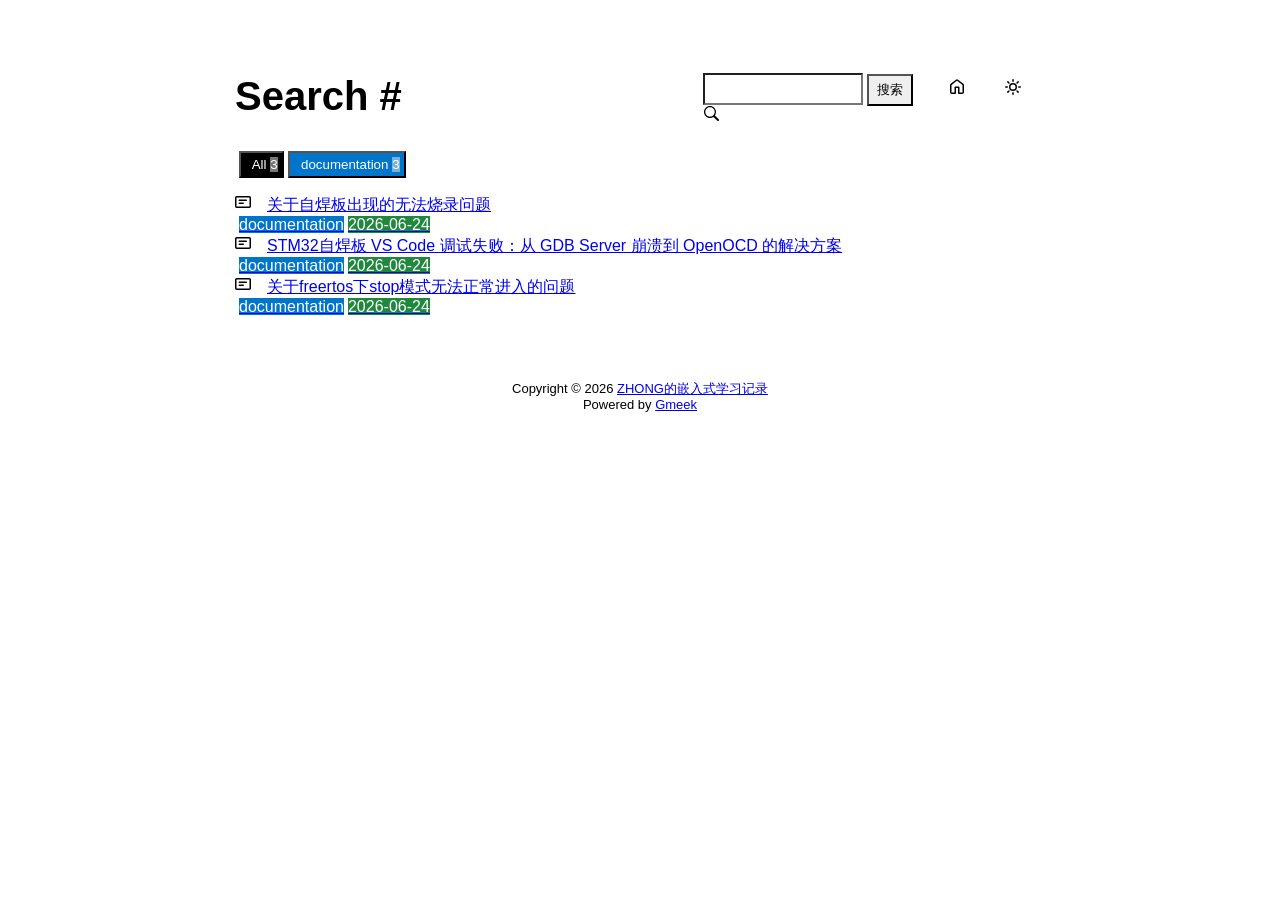
==== commit cea62cc7: "🎉auto update by Gmeek action" ====
--- a/docs/tag.html
+++ b/docs/tag.html
@@ -10,8 +10,8 @@
         let theme = localStorage.getItem("meek_theme") || "light";
         document.documentElement.setAttribute("data-color-mode", theme);
     </script>
-<meta name="description" content="Blog Title search page">
-<title>Blog Title - Tag</title>
+<meta name="description" content="ZHONG的嵌入式学习记录 search page">
+<title>ZHONG的嵌入式学习记录 - Tag</title>
 
 </head>
 <style>
@@ -76,7 +76,7 @@
 <nav class="SideNav"></nav>
 <div class="notFind" style="display:none;font-size:24px;margin:8px;">Not Find</div>
 </div>
-    <div id="footer"><div id="footer1">Copyright © <span id="copyrightYear"></span> <a href="https://wszz611.github.io/z-tech.github.io">Blog Title</a></div>
+    <div id="footer"><div id="footer1">Copyright © <span id="copyrightYear"></span> <a href="https://wszz611.github.io/z-tech.github.io">ZHONG的嵌入式学习记录</a></div>
 <div id="footer2">
     <span id="runday"></span><span>Powered by <a href="https://meekdai.com/Gmeek.html" target="_blank">Gmeek</a></span>
 </div>
@@ -236,7 +236,7 @@
     let lists = document.getElementsByClassName("lists");
     let tagTitle = document.getElementsByClassName("tagTitle")[0];
     tagTitle.innerHTML="Tag #"+label;
-    document.title=label+" - Blog Title";
+    document.title=label+" - ZHONG的嵌入式学习记录";
     document.getElementsByClassName("subnav-search-input")[0].value='';
     if(label=="All"){
         for(let i = 0; i < lists.length; i++){lists[i].style.display='block';}
@@ -264,8 +264,8 @@
     let tagTitle = document.getElementsByClassName("tagTitle")[0];
     let searchInput = document.getElementsByClassName("subnav-search-input")[0].value;
     tagTitle.innerHTML="Search #"+searchInput;
-    if(searchInput==''){document.title="Search - Blog Title";}
-    else{document.title=searchInput+" - Blog Title";}
+    if(searchInput==''){document.title="Search - ZHONG的嵌入式学习记录";}
+    else{document.title=searchInput+" - ZHONG的嵌入式学习记录";}
     let a=0;
     window.location.hash="#"+(searchInput);
     for(let i = 0; i < lists.length; i++){
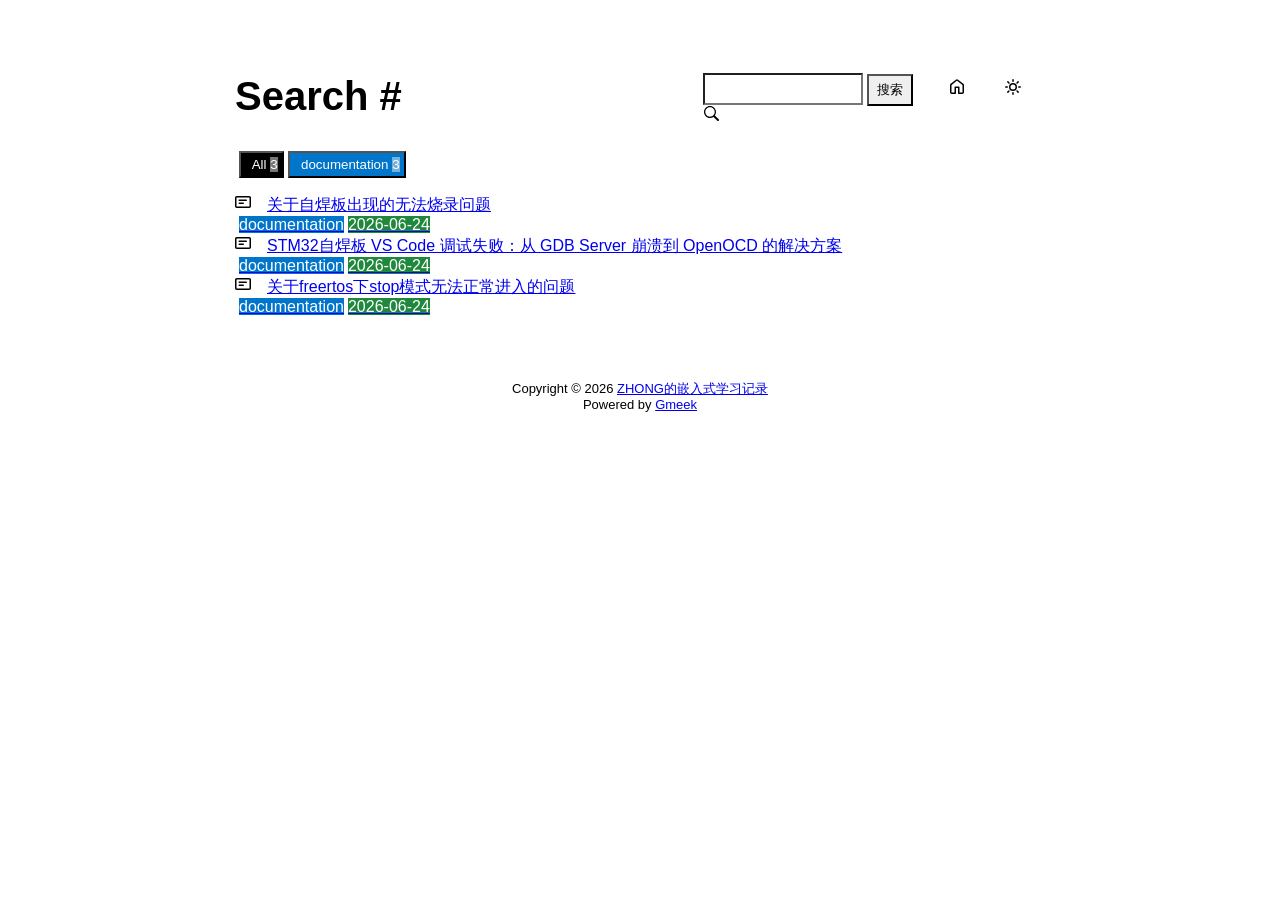
==== commit 42659951: "🎉auto update by Gmeek action" ====
--- a/docs/tag.html
+++ b/docs/tag.html
@@ -6,7 +6,7 @@
     <meta http-equiv="X-UA-Compatible" content="IE=edge">
     <link href='https://mirrors.sustech.edu.cn/cdnjs/ajax/libs/Primer/21.0.7/primer.css' rel='stylesheet' />
     
-    <link rel="icon" href="https://github.githubassets.com/favicons/favicon.svg"><script>
+    <link rel="icon" href="https://avatars.githubusercontent.com/u/239806512?v=4&size=64"><script>
         let theme = localStorage.getItem("meek_theme") || "light";
         document.documentElement.setAttribute("data-color-mode", theme);
     </script>
